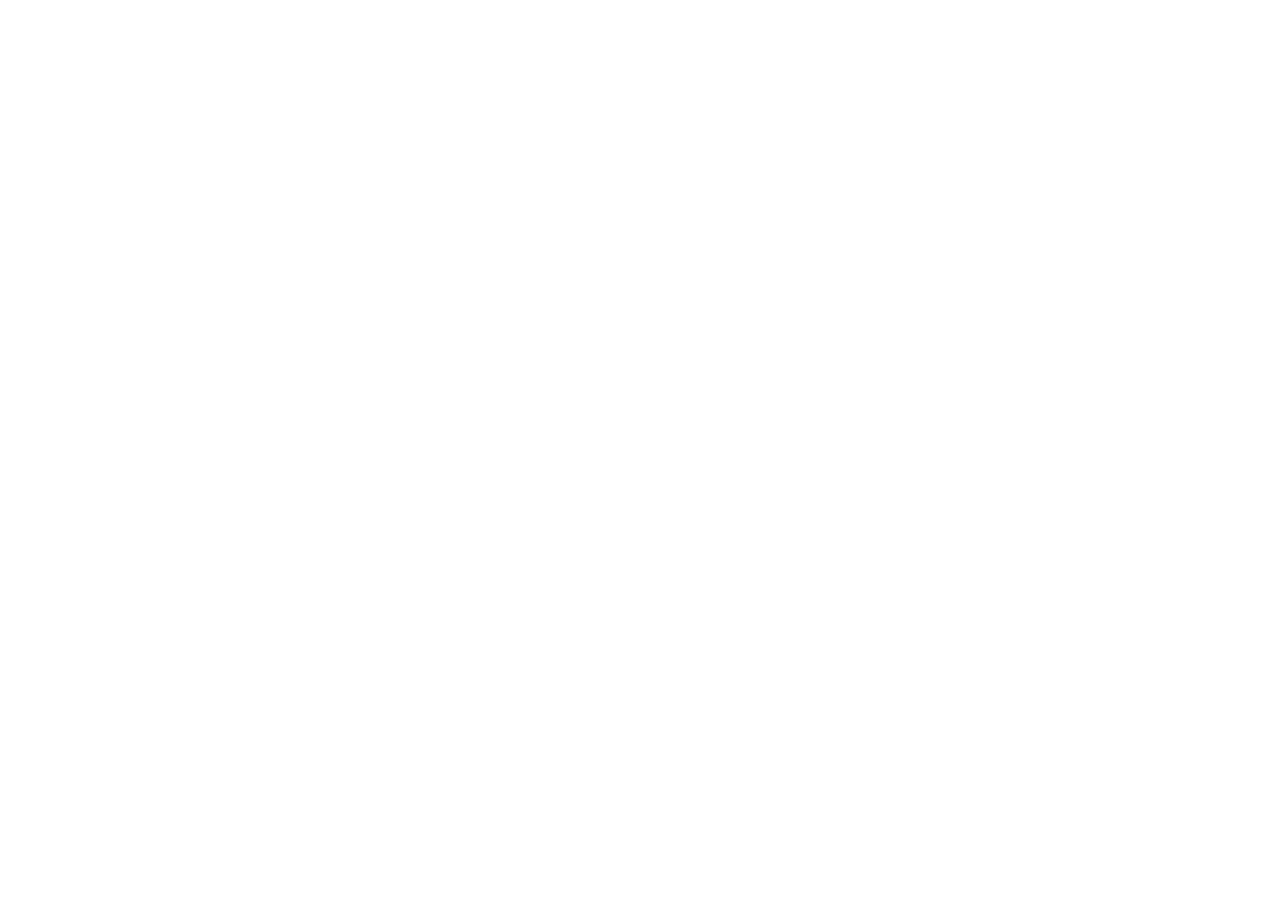
==== BMI Calculator/index.html @ e3e28e4a "Add Some Commit" ====
<!DOCTYPE html>
<html lang="en">
<head>
    <meta charset="UTF-8">
    <meta name="viewport" content="width=device-width, initial-scale=1.0">
    <title>BMI Calculator</title>
    <link rel="stylesheet" href="style.css">
</head>
<body>
    <script src="script.js"></script>
</body>
</html>
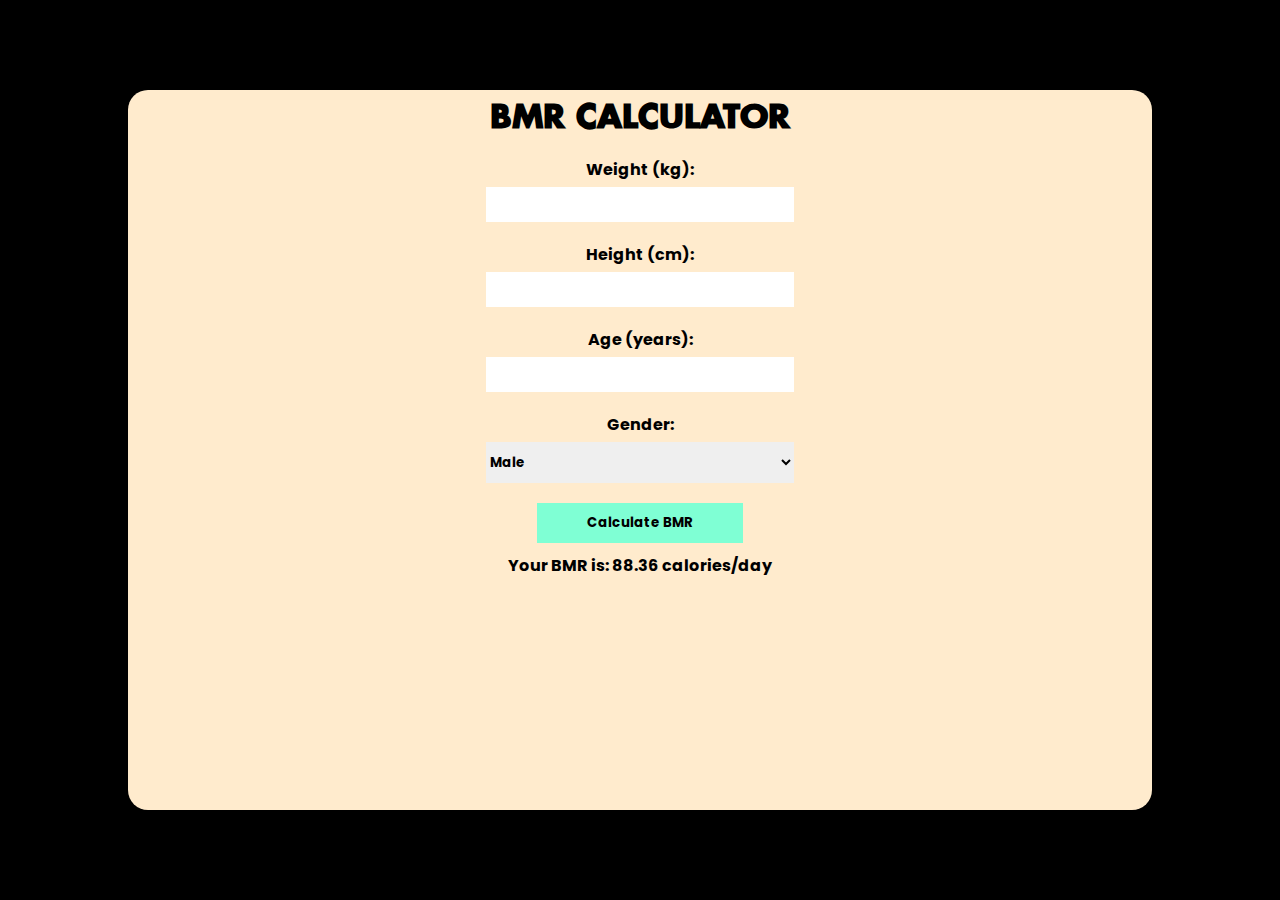
==== commit c5c475ea: "BMR Calculator" ====
--- a/BMI Calculator/index.html
+++ b/BMI Calculator/index.html
@@ -3,10 +3,36 @@
 <head>
     <meta charset="UTF-8">
     <meta name="viewport" content="width=device-width, initial-scale=1.0">
-    <title>BMI Calculator</title>
+    <title>BMR Calculator</title>
     <link rel="stylesheet" href="style.css">
+    <link rel="shortcut icon" href="./favicon.jpg" type="image/x-icon">
 </head>
 <body>
+    <div class="main">
+        <div class="box">
+            <h1>BMR Calculator</h1>
+            <form>
+                <label for="weight">Weight (kg):</label>
+                <input type="number" id="weight" name="weight" required>
+        
+                <label for="height">Height (cm):</label>
+                <input type="number" id="height" name="height" required>
+        
+                <label for="age">Age (years):</label>
+                <input type="number" id="age" name="age" required>
+        
+                <label for="gender">Gender:</label>
+                <select id="gender" name="gender" required>
+                    <option value="male">Male</option>
+                    <option value="female">Female</option>
+                </select>
+        
+                <button type="button" onclick="calculateBMR()">Calculate BMR</button>
+        
+                <p>Your BMR is: <span id="result"></span> calories/day</p>
+            </form>
+        </div>
+    </div>
     <script src="script.js"></script>
 </body>
 </html>--- a/BMI Calculator/style.css
+++ b/BMI Calculator/style.css
@@ -0,0 +1,86 @@
+
+@font-face {
+    font-family: Futura;
+    src: url(./Futura-Bold.ttf);
+}
+@font-face {
+    font-family: poppins;
+    src: url(./Poppins-Bold.ttf);
+}
+* {
+    padding: 0;
+    margin: 0;
+    box-sizing: border-box;
+}
+html , body {
+    width: 100%;
+    height: 100%;
+}
+.main {
+    width: 100%;
+    height: 100%;
+    background-color: #000;
+    display: flex;
+    justify-content: center;
+    align-items: center;
+}
+.box {
+    width: 80%;
+    height: 80vh;
+    background-color: blanchedalmond;
+    border-radius: 20px;
+    position: relative;
+}
+.box h1 {
+    position: relative;
+    text-transform: uppercase;
+    font-family: Futura;
+    display: flex;
+    justify-content: center;
+    align-items: center;
+    top: 10px;
+    margin-bottom: 30px;
+    font-size: 2.5vw;
+}
+form {
+    display: flex;
+    flex-direction: column;
+    justify-content: center;
+    align-items: center;
+    font-family:poppins ;
+}
+form label {
+    margin-bottom: 5px;
+} 
+form input {
+    
+    border: none;
+    outline: none;
+    width: 30%;
+    padding: 5px;
+    margin-bottom: 20px;
+    padding: 10px 0;
+}
+
+#gender {
+    border: none;
+    outline: none;
+    width: 30%;
+    padding: 5px;
+    font-family:poppins ;
+    padding: 10px 0;
+    margin-bottom: 20px;
+}
+
+.box button {
+    padding: 10px 50px; 
+    font-family:poppins ;
+    border: none;
+    outline: none;
+    background-color: aquamarine;
+    cursor: pointer;
+    margin-bottom: 10px;
+}
+.box button:hover {
+    background-color: rgb(172, 255, 227);
+}